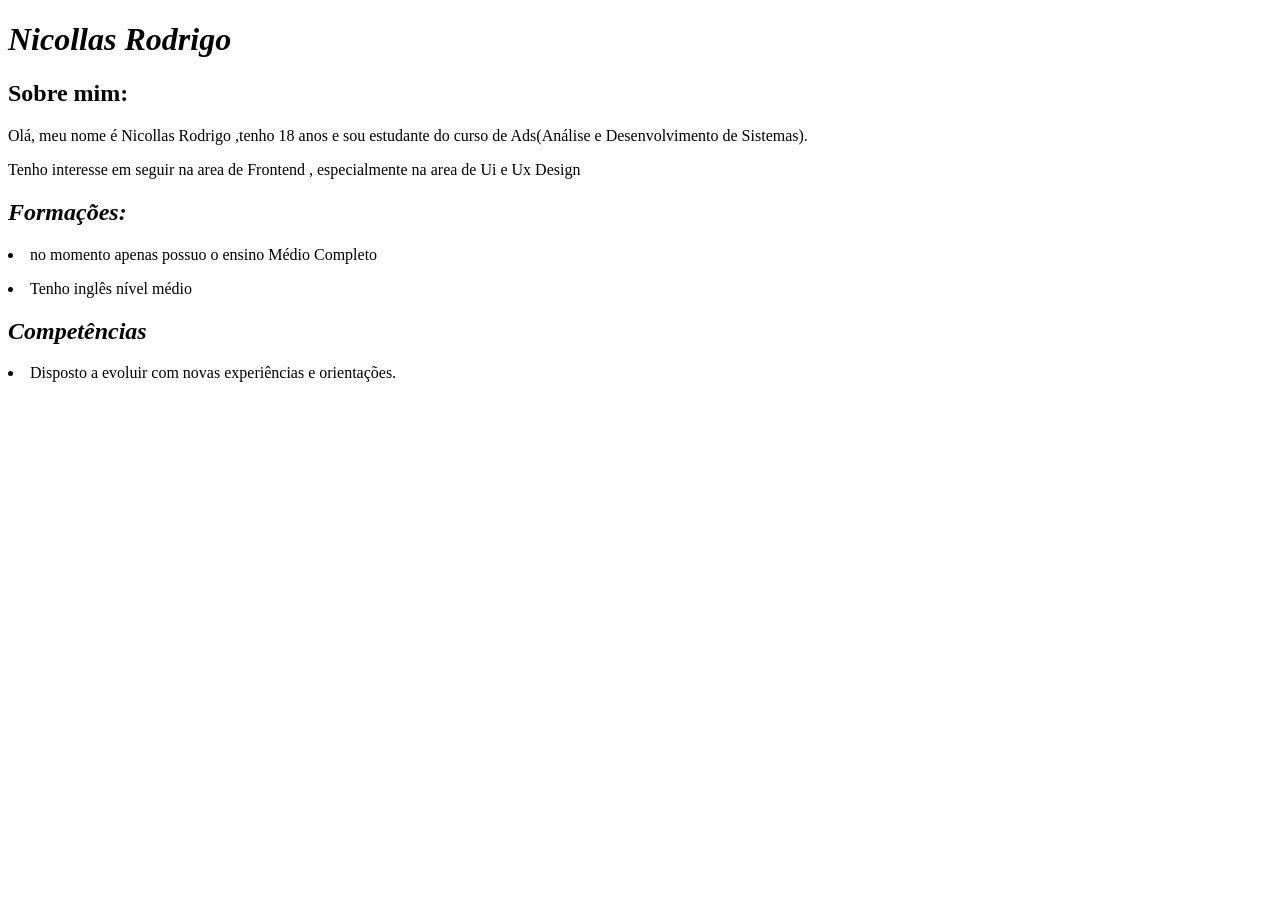
==== projetos/portfolio-web/index.html @ 0f3be879 "Adiciona projeto de portfolio web padronizado" ====
<!DOCTYPE html>
<html lang="en">
<head>
    <meta charset="UTF-8">
    <meta name="viewport" content="width=device-width, initial-scale=1.0">
    <title>Meu Portfólio</title>
</head>
<body>
    <h1><i>Nicollas Rodrigo</i></h1>
    <h2>Sobre mim:</h2>
    <p>Olá, meu nome é Nicollas Rodrigo ,tenho 18 anos e sou estudante do curso de Ads(Análise e Desenvolvimento de Sistemas).</p>
    <p>Tenho  interesse em seguir na area de Frontend , especialmente na area de Ui e Ux Design</p>
    <h2><i>Formações:</i></h2>
    <p><li>no momento apenas possuo o ensino Médio Completo</li></p>
    <p><li>Tenho inglês nível médio</li></p>
    <h2><i>Competências</i></h2>
    <p><li>Disposto a evoluir com novas experiências e orientações.</li></p>
    
</body>
</html>
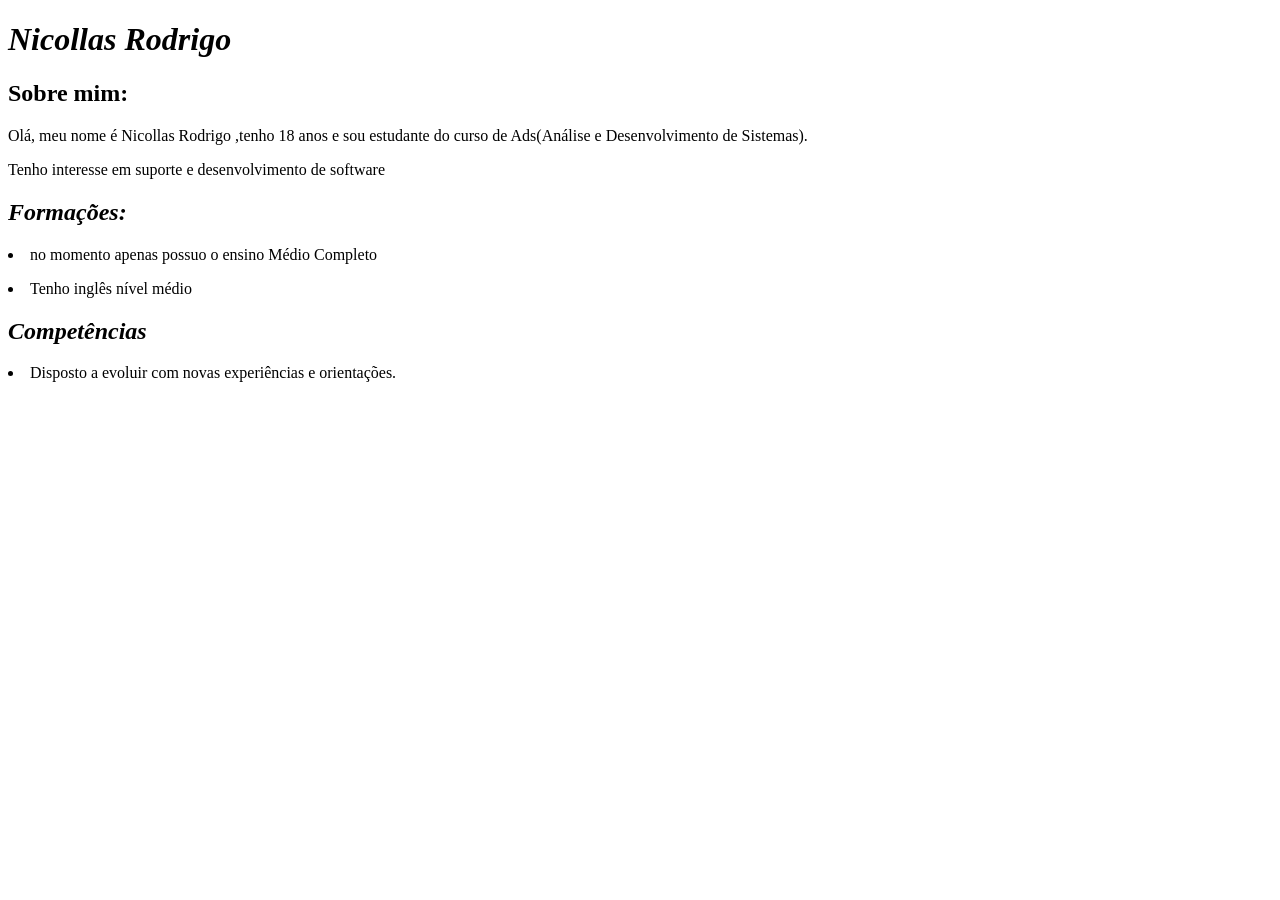
==== commit 3d4e7c84: "Atualiza descricao do portfolio" ====
--- a/projetos/portfolio-web/index.html
+++ b/projetos/portfolio-web/index.html
@@ -9,7 +9,7 @@
     <h1><i>Nicollas Rodrigo</i></h1>
     <h2>Sobre mim:</h2>
     <p>Olá, meu nome é Nicollas Rodrigo ,tenho 18 anos e sou estudante do curso de Ads(Análise e Desenvolvimento de Sistemas).</p>
-    <p>Tenho  interesse em seguir na area de Frontend , especialmente na area de Ui e Ux Design</p>
+    <p>Tenho interesse em suporte e desenvolvimento de software</p>
     <h2><i>Formações:</i></h2>
     <p><li>no momento apenas possuo o ensino Médio Completo</li></p>
     <p><li>Tenho inglês nível médio</li></p>
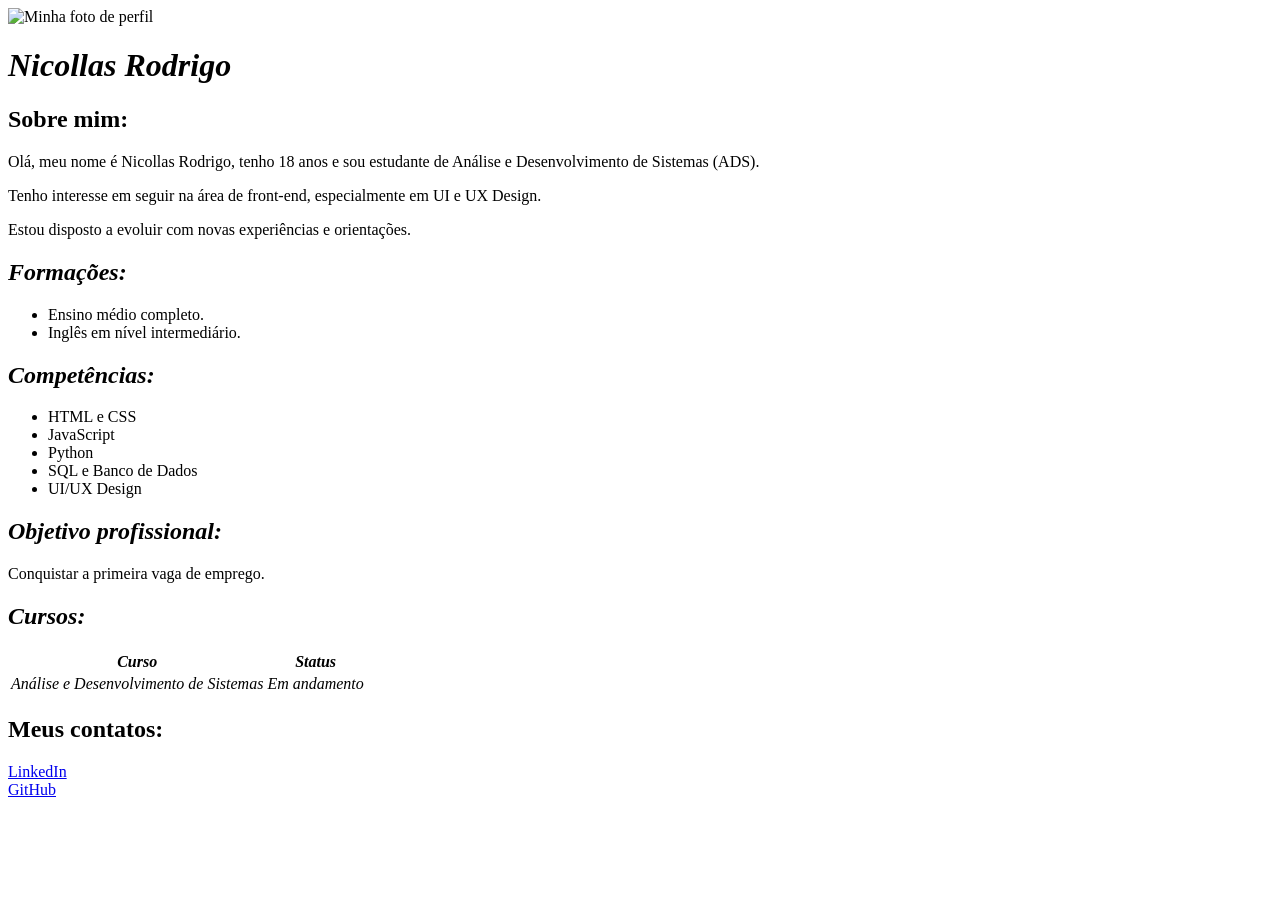
==== commit c8cf8b85: "Revise portfolio details and add new sections Updated personal information and skills in portfolio." ====
--- a/projetos/portfolio-web/index.html
+++ b/projetos/portfolio-web/index.html
@@ -1,20 +1,63 @@
-<!DOCTYPE html>
-<html lang="en">
+<!doctype html>
+<html lang="pt-BR">
 <head>
-    <meta charset="UTF-8">
-    <meta name="viewport" content="width=device-width, initial-scale=1.0">
-    <title>Meu Portfólio</title>
+  <meta charset="UTF-8">
+  <meta name="viewport" content="width=device-width, initial-scale=1.0">
+  <title>Meu Portfólio</title>
 </head>
+
 <body>
-    <h1><i>Nicollas Rodrigo</i></h1>
-    <h2>Sobre mim:</h2>
-    <p>Olá, meu nome é Nicollas Rodrigo ,tenho 18 anos e sou estudante do curso de Ads(Análise e Desenvolvimento de Sistemas).</p>
-    <p>Tenho interesse em suporte e desenvolvimento de software</p>
-    <h2><i>Formações:</i></h2>
-    <p><li>no momento apenas possuo o ensino Médio Completo</li></p>
-    <p><li>Tenho inglês nível médio</li></p>
-    <h2><i>Competências</i></h2>
-    <p><li>Disposto a evoluir com novas experiências e orientações.</li></p>
-    
+  <img
+    src="https://media.licdn.com/dms/image/v2/D4E03AQFfNwprdfAENQ/profile-displayphoto-scale_200_200/B4EaAprWxyHYAg-/0/1787405628945?e=2147483647&v=beta&t=KdHBDFPQ_sPO9Y4CIrQPlNYHZdQSPUBY8-85k6L5w8M"
+    alt="Minha foto de perfil"
+  >
+
+  <h1><i>Nicollas Rodrigo</i></h1>
+
+  <h2>Sobre mim:</h2>
+  <p>
+    Olá, meu nome é Nicollas Rodrigo, tenho 18 anos e sou estudante de
+    Análise e Desenvolvimento de Sistemas (ADS).
+  </p>
+  <p>
+    Tenho interesse em seguir na área de front-end, especialmente em UI e UX Design.
+  </p>
+  <p>Estou disposto a evoluir com novas experiências e orientações.</p>
+
+  <h2><i>Formações:</i></h2>
+  <ul>
+    <li>Ensino médio completo.</li>
+    <li>Inglês em nível intermediário.</li>
+  </ul>
+
+  <h2><i>Competências:</i></h2>
+  <ul>
+    <li>HTML e CSS</li>
+    <li>JavaScript</li>
+    <li>Python</li>
+    <li>SQL e Banco de Dados</li>
+    <li>UI/UX Design</li>
+  </ul>
+
+  <h2><i>Objetivo profissional:</i></h2>
+  <p>Conquistar a primeira vaga de emprego.</p>
+
+  <h2><i>Cursos:</i></h2>
+  <table>
+    <tr>
+      <th><i>Curso</i></th>
+      <th><i>Status</i></th>
+    </tr>
+    <tr>
+      <td><i>Análise e Desenvolvimento de Sistemas</i></td>
+      <td><i>Em andamento</i></td>
+    </tr>
+  </table>
+
+  <h2>Meus contatos:</h2>
+  <a href="https://www.linkedin.com/in/nicollas-rodrigo/">LinkedIn</a>
+  <br>
+  <a href="https://github.com/NicollasRodrigo">GitHub</a>
+  <br>
 </body>
-</html>+</html>
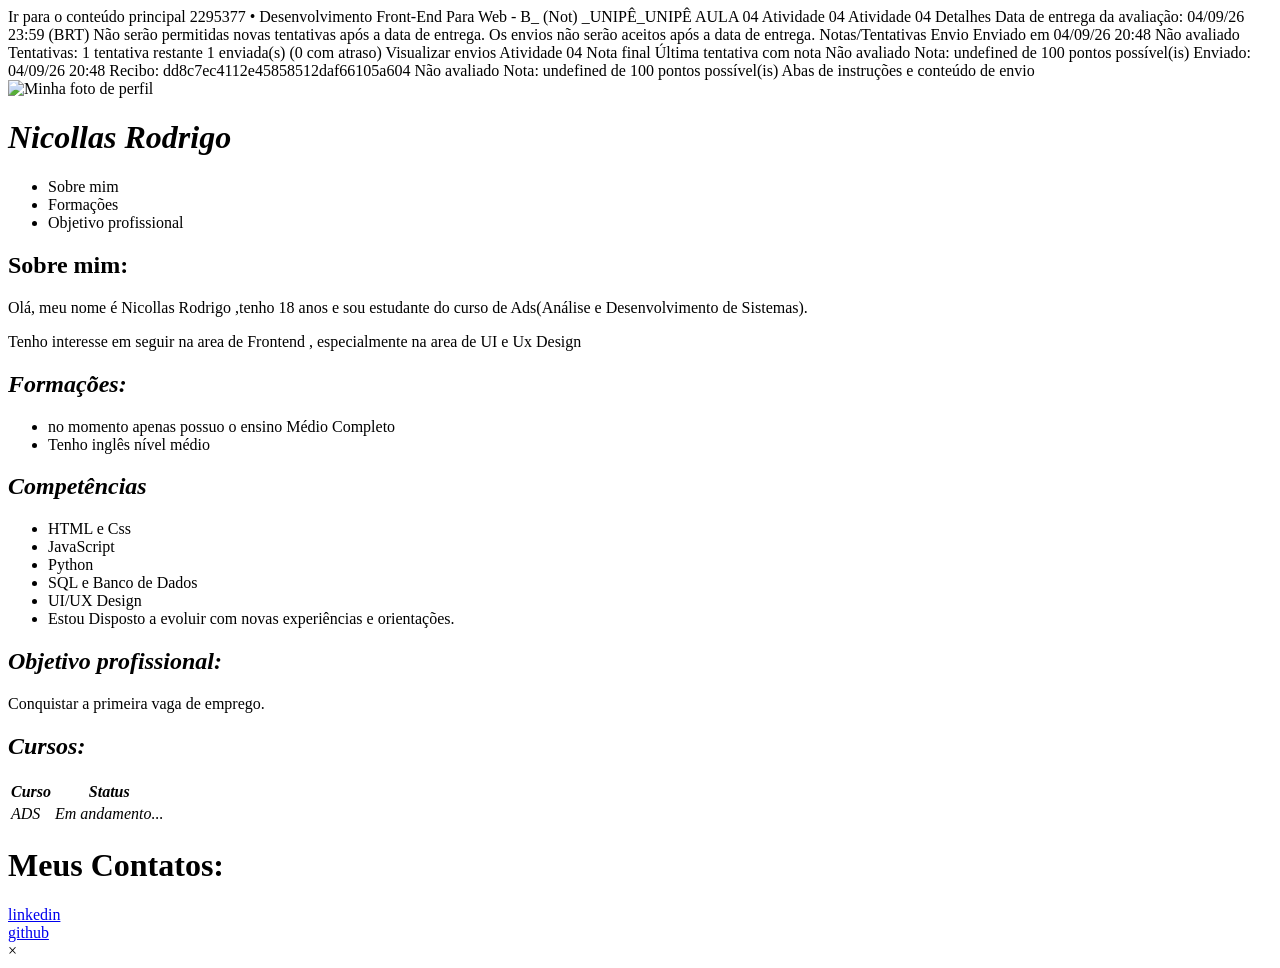
==== commit 1cd4e60f: "Update index.html with new content and structure" ====
--- a/projetos/portfolio-web/index.html
+++ b/projetos/portfolio-web/index.html
@@ -1,63 +1,240 @@
+Ir para o conteúdo principal
+2295377 • Desenvolvimento Front-End Para Web - B_ (Not) _UNIPÊ_UNIPÊ
+AULA 04
+Atividade 04
+Atividade 04
+Detalhes
+Data de entrega da avaliação:
+04/09/26 23:59 (BRT)
+Não serão permitidas novas tentativas após a data de entrega.
+Os envios não serão aceitos após a data de entrega.
+Notas/Tentativas
+Envio
+Enviado em 04/09/26 20:48
+Não avaliado
+Tentativas:
+1 tentativa restante
+1 enviada(s) (0 com atraso)
+Visualizar envios
+Atividade 04
+Nota final
+Última tentativa com nota
+Não avaliado
+Nota: undefined de 100 pontos possível(is)
+Enviado: 04/09/26 20:48
+Recibo: dd8c7ec4112e45858512daf66105a604
+
+Não avaliado
+Nota: undefined de 100 pontos possível(is)
+Abas de instruções e conteúdo de envio
 <!doctype html>
+
 <html lang="pt-BR">
-<head>
-  <meta charset="UTF-8">
-  <meta name="viewport" content="width=device-width, initial-scale=1.0">
+
+ <head>
+
+  <meta charset="UTF-8" />
+
+
+
+  <meta name="viewport" content="width=device-width, initial-scale=1.0" />
+
+
+
   <title>Meu Portfólio</title>
-</head>
-
-<body>
+
+ </head>
+
+ 
+
+ 
+
+ <body>
+
+  <header>
+
   <img
-    src="https://media.licdn.com/dms/image/v2/D4E03AQFfNwprdfAENQ/profile-displayphoto-scale_200_200/B4EaAprWxyHYAg-/0/1787405628945?e=2147483647&v=beta&t=KdHBDFPQ_sPO9Y4CIrQPlNYHZdQSPUBY8-85k6L5w8M"
-    alt="Minha foto de perfil"
-  >
+
+   src="https://media.licdn.com/dms/image/v2/D4E03AQFfNwprdfAENQ/profile-displayphoto-scale_200_200/B4EaAprWxyHYAg-/0/1787405628945?e=2147483647&v=beta&t=KdHBDFPQ_sPO9Y4CIrQPlNYHZdQSPUBY8-85k6L5w8M"
+
+   alt="Minha foto de perfil"/>
+
+
 
   <h1><i>Nicollas Rodrigo</i></h1>
 
+  <nav>
+
+    <ul>
+
+      <li>Sobre mim </li>
+
+      <li>Formações</li>
+
+      <li>Objetivo profissional</li>
+
+    </ul>
+
+  
+
+
+
+  </nav>
+
+ </header>
+
+ <main>
+
+ <section>
+
   <h2>Sobre mim:</h2>
+
+
+
   <p>
-    Olá, meu nome é Nicollas Rodrigo, tenho 18 anos e sou estudante de
-    Análise e Desenvolvimento de Sistemas (ADS).
+
+   Olá, meu nome é Nicollas Rodrigo ,tenho 18 anos e sou estudante do curso
+
+   de Ads(Análise e Desenvolvimento de Sistemas).
+
   </p>
+
+
+
   <p>
-    Tenho interesse em seguir na área de front-end, especialmente em UI e UX Design.
+
+   Tenho interesse em seguir na area de Frontend , especialmente na area de
+
+   UI e Ux Design
+
   </p>
-  <p>Estou disposto a evoluir com novas experiências e orientações.</p>
+
+ </section>
+
+ <section>
 
   <h2><i>Formações:</i></h2>
+
   <ul>
-    <li>Ensino médio completo.</li>
-    <li>Inglês em nível intermediário.</li>
+
+  <li>no momento apenas possuo o ensino Médio Completo</li>
+
+  <li>Tenho inglês nível médio</li>
+
   </ul>
 
-  <h2><i>Competências:</i></h2>
+  </section>
+
+  <section>
+
+  <h2><i>Competências</i></h2>
+
+
+
   <ul>
-    <li>HTML e CSS</li>
-    <li>JavaScript</li>
-    <li>Python</li>
-    <li>SQL e Banco de Dados</li>
-    <li>UI/UX Design</li>
+
+   <li>HTML e Css</li>
+
+
+
+   <li>JavaScript</li>
+
+
+
+   <li>Python</li>
+
+
+
+   <li>SQL e Banco de Dados</li>
+
+
+
+   <li>UI/UX Design</li>
+
+
+
+   
+
+    <li>Estou Disposto a evoluir com novas experiências e orientações.</li>
+
+   
+
   </ul>
 
+  </section>
+
+  <section>
+
   <h2><i>Objetivo profissional:</i></h2>
+
+
+
   <p>Conquistar a primeira vaga de emprego.</p>
 
+  </section>
+
+  <section>
+
   <h2><i>Cursos:</i></h2>
+
+
+
   <table>
-    <tr>
-      <th><i>Curso</i></th>
-      <th><i>Status</i></th>
-    </tr>
-    <tr>
-      <td><i>Análise e Desenvolvimento de Sistemas</i></td>
-      <td><i>Em andamento</i></td>
-    </tr>
+
+   <tr>
+
+    <th><i>Curso</i></th>
+
+
+
+    <th><i>Status</i></th>
+
+   </tr>
+
+
+
+   <tr>
+
+    <td><i>ADS</i></td>
+
+
+
+    <td><i>Em andamento...</i></td>
+
+   </tr>
+
   </table>
 
-  <h2>Meus contatos:</h2>
-  <a href="https://www.linkedin.com/in/nicollas-rodrigo/">LinkedIn</a>
-  <br>
-  <a href="https://github.com/NicollasRodrigo">GitHub</a>
-  <br>
-</body>
+  </section>
+
+</main>
+
+<footer>
+
+  
+
+  <h1>Meus Contatos:</h1>
+
+
+
+  <a href="https://www.linkedin.com/in/nicollas-rodrigo/">linkedin</a> <br />
+
+
+
+  <a href="https://github.com/NicollasRodrigo">github</a> <br />
+
+  </footer>
+
+
+
+ </body>
+
 </html>
+
+
+
+
+
+
+
+×
